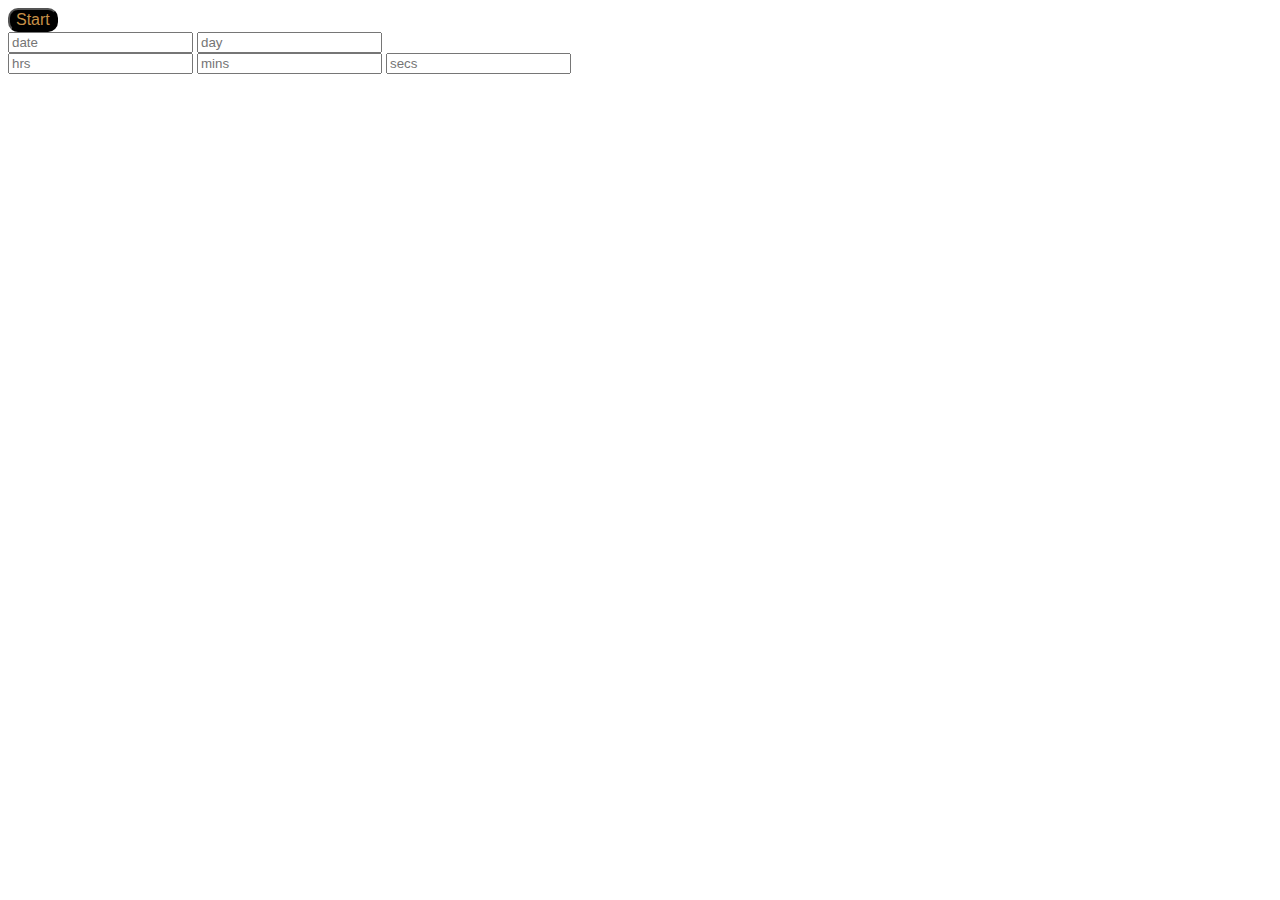
==== Digital Clock/index.html @ 6d551157 "Create index.html" ====
<!DOCTYPE html>
<html lang="en">
<head>
    <meta charset="UTF-8">
    <meta name="viewport" content="width=device-width, initial-scale=1.0">
    <title>Clock</title>
    <link href="style.css" rel="stylesheet" type="text/css" />
</head>
<body>
    <div id="clock-container">
        <div id="start">
            <button id="switch" value="off" onclick="keySwitch()" style="background-color: black; color:hwb(34 28% 22%); border-radius: 10px; font-size: medium;">Start</button>
        </div>
        <div id="clock-part1">
            <input type="text" id="date" placeholder="date" class="sp1">
            <input type="text" id="day" placeholder="day" class="sp2">
        </div>    
        <div id="clock-part2">
            <input type="text" id="time-hour" placeholder="hrs" class="sp3">
            <input type="text" id="time-min" placeholder="mins" class="sp4">
            <input type="text" id="time-sec" placeholder="secs" class="sp5">
        </div>
    </div>
    <script src="script.js"></script>
</body>
</html>
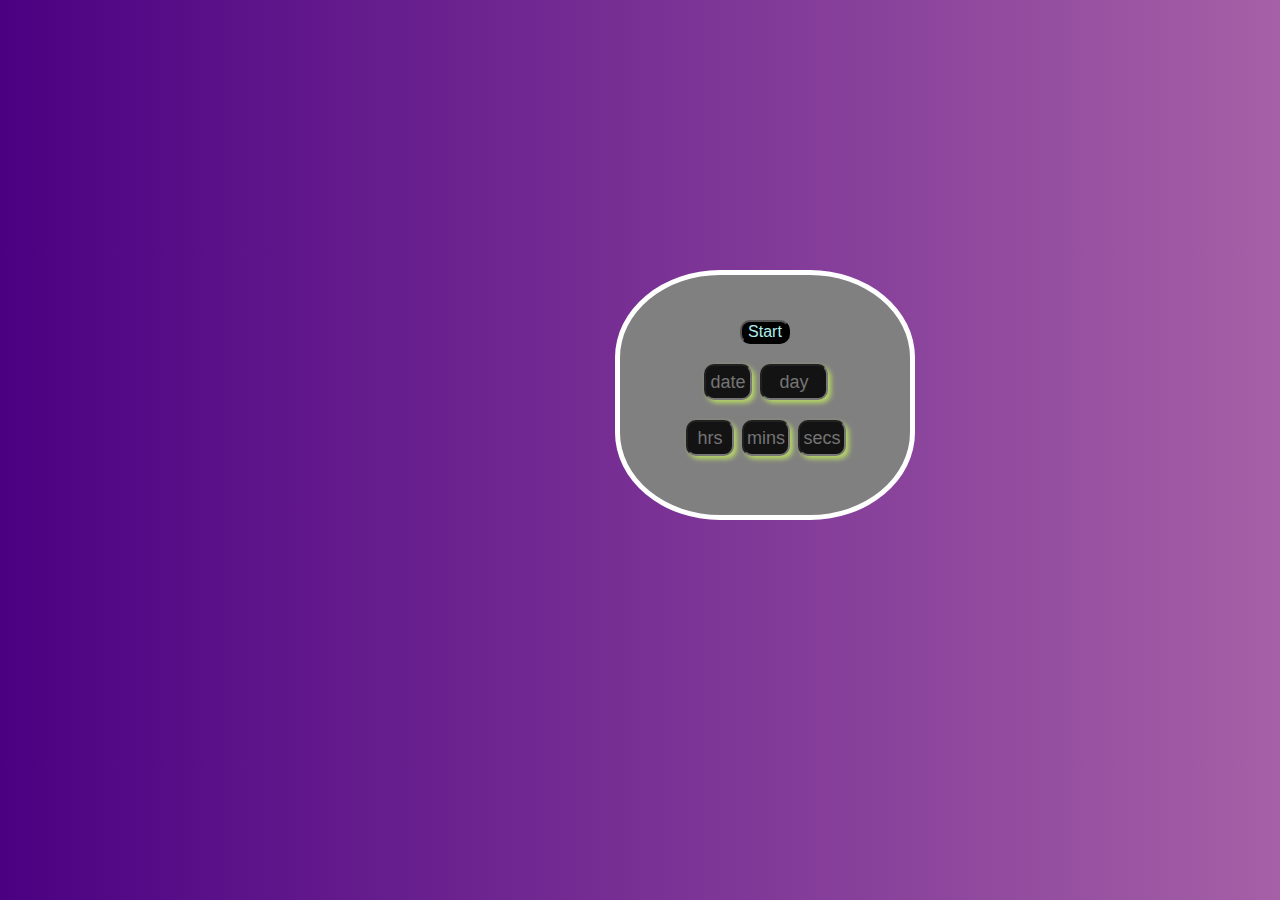
==== commit fc0c7514: "Update index.html" ====
--- a/Digital Clock/index.html
+++ b/Digital Clock/index.html
@@ -9,7 +9,7 @@
 <body>
     <div id="clock-container">
         <div id="start">
-            <button id="switch" value="off" onclick="keySwitch()" style="background-color: black; color:hwb(34 28% 22%); border-radius: 10px; font-size: medium;">Start</button>
+            <button id="switch" value="off" onclick="keySwitch()" style="background-color: black; color: paleturquoise; border-radius: 10px; font-size: medium;">Start</button>
         </div>
         <div id="clock-part1">
             <input type="text" id="date" placeholder="date" class="sp1">
--- a/Digital Clock/style.css
+++ b/Digital Clock/style.css
@@ -0,0 +1,113 @@
+html{
+    height: 100%;
+    width: 100%;
+}
+
+html{
+    height: 100%;
+    width: 100%;
+}
+
+body{
+    margin: 0;
+    padding: 0;
+    font-family: Arial, Helvetica, sans-serif;
+    color: white;
+    background: linear-gradient(270deg, maroon, pink, indigo);
+    background-size: 400% 400%;
+    animation: gradientAnimation 7s ease infinite;
+}
+
+@keyframes gradientAnimation {
+    0% {
+        background-position: 0% 50%;
+    }
+    50% {
+        background-position: 100% 50%;
+    }
+    100% {
+        background-position: 0% 50%;
+    }
+}
+
+
+#clock-container{
+    z-index: 1;
+    background: grey;
+    padding: 5vh;
+    margin: 30vh 615px;
+    border-radius: 35%;
+    border: white solid 5px;
+    height: 150px;
+    width: 200px;
+    position: relative;
+    max-width: 100%;
+}
+
+#start{
+    z-index: 1;
+    display: flex;
+    justify-content:center;
+    margin-bottom: 20px;
+    background: none;
+}
+
+#clock-part1{
+    z-index: 1;
+    display: flex;
+    justify-content: center;
+}
+
+#clock-part2{
+    z-index: 1;
+    display: flex;
+    justify-content: center;
+    margin-top: 20px;
+}
+
+.sp1 , .sp2 , .sp3, .sp4, .sp5{
+    margin-left: 5px;
+    margin-right: 3px;
+    color: white;
+    background-color: rgb(20, 19, 19);
+    font-size:large;
+    height: 30px;
+    width: 40px;
+    text-align: center;
+    border-radius: 10px;
+    box-shadow: 3px 3px 5px rgb(183, 215, 101);
+}
+
+.sp2{
+    width: 60px;
+}
+
+@media only screen and (max-width: 768px) {
+    #clock-container {
+        padding: 3vh 5vw;
+        margin: 5vh auto;
+        width: 90%;
+    }
+
+    .sp1, .sp2, .sp3, .sp4, .sp5 {
+        font-size: 1rem;
+        height: 25px;
+        width: 50px;
+    }
+
+    .sp2 {
+        width: 70px;
+    }
+}
+
+@media only screen and (max-width: 480px) {
+    .sp1, .sp2, .sp3, .sp4, .sp5 {
+        font-size: 0.8rem;
+        height: 20px;
+        width: 40px;
+    }
+
+    .sp2 {
+        width: 60px;
+    }
+}